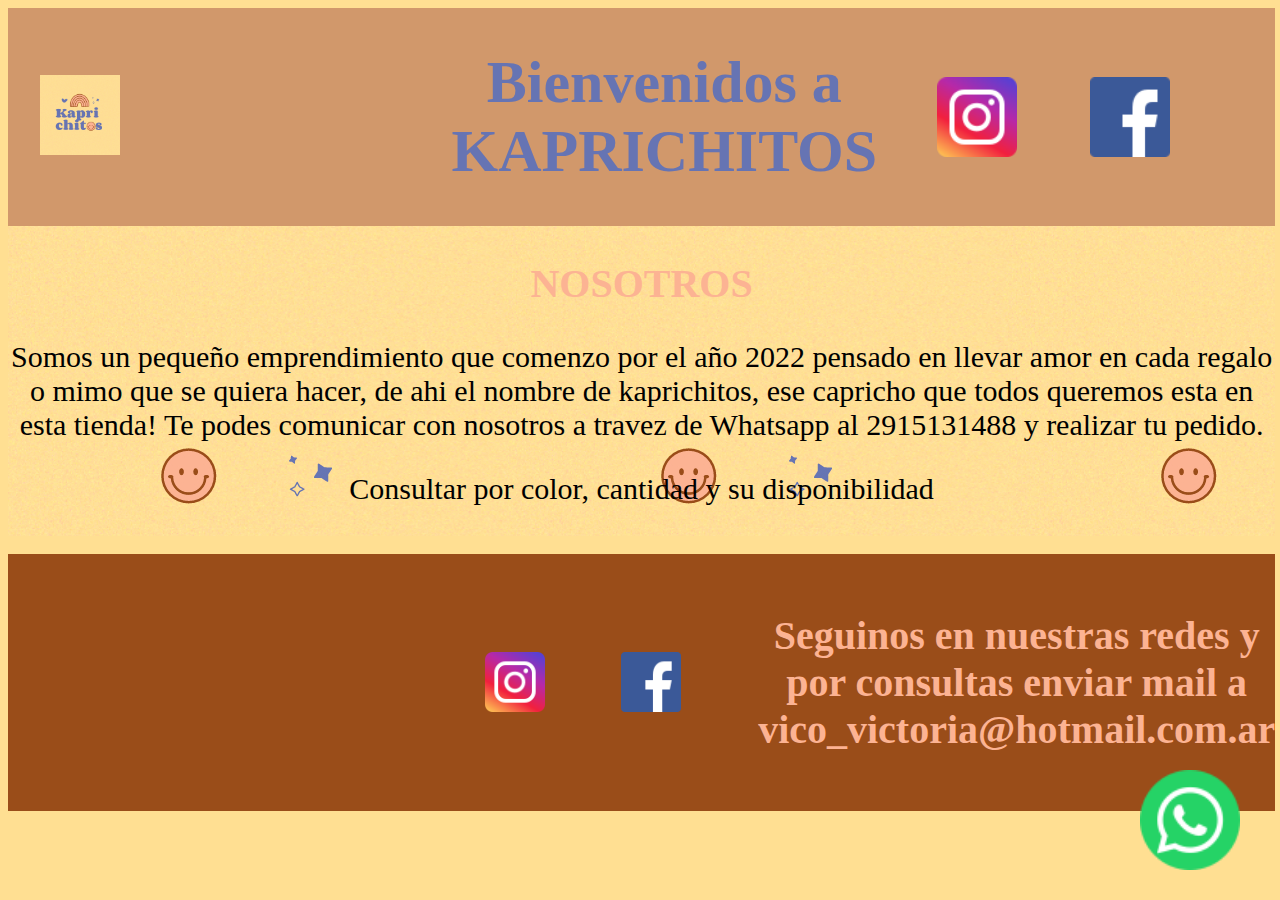
==== contacto.html @ 279fd095 "trabajo4" ====
<!DOCTYPE html>
<html lang="en" dir="ltr">
  <head>
    <meta charset="utf-8">
    <title>KAPRICHITOS
    </title>
    <link rel="stylesheet" href="./estilos.css">
  </head>

  <body>

  <header class="contenedorheader">
    <div>
      <img src="img/logo.jpg" alt="">
    </div>
    <div class="titulo">
      <h1 >Bienvenidos a KAPRICHITOS</h1>
    </div>
    <div class="redes">
      <a href=" https://instagram.com/kapri_chitoos?utm_source=qr&igshid=MzNlNGNkZWQ4Mg== "> <img class="logos" src="img/logoinsta.png" alt=""></a>
      <a href="https://www.facebook.com/profile.php?id=100090462520548"> <img class="logos" src="img/logoface.png" alt=""></a>
      </div>
  </header>

  <main class="contacto">
    <div>
     <h2 class="subtitulo">
      NOSOTROS
     </h2>
     <p>Somos un pequeño emprendimiento que comenzo por el año 2022 pensado en llevar amor en cada regalo o mimo que se quiera hacer, de ahi el nombre de kaprichitos, ese capricho que todos queremos esta en esta tienda! Te podes comunicar con nosotros a travez de Whatsapp al 2915131488 y realizar tu pedido.
    </p>
    <p>Consultar por color, cantidad y su disponibilidad</p>
    </div>
  </main>

  <br>
  <footer class="contenedorpie pie" >
    <div>
     <iframe src="https://www.google.com/maps/embed?pb=!1m18!1m12!1m3!1d3112.927969582564!2d-62.31878349999999!3d-38.7194627!2m3!1f0!2f0!3f0!3m2!1i1024!2i768!4f13.1!3m3!1m2!1s0x95edbb8709b7919f%3A0x32cf14080f380115!2sSgto.%20Mayor%20Iturra%202376%2C%20Bah%C3%ADa%20Blanca%2C%20Provincia%20de%20Buenos%20Aires!5e0!3m2!1ses-419!2sar!4v1698355724401!5m2!1ses-419!2sar" width="400" height="250" style="border:0;" allowfullscreen="" loading="lazy" referrerpolicy="no-referrer-when-downgrade"></iframe>
    </div>
    <div class="redes">
     <a href=" https://instagram.com/kapri_chitoos?utm_source=qr&igshid=MzNlNGNkZWQ4Mg== "> <img class="logos" src="img/logoinsta.png" alt=""></a>
     <a href="https://www.facebook.com/profile.php?id=100090462520548"> <img class="logos" src="img/logoface.png" alt=""></a>
    </div>
    <div>
      <h3 class="subtitulo">Seguinos en nuestras redes y por consultas enviar mail a vico_victoria@hotmail.com.ar</h3>
    </div>
  </footer>

<a href="https://l.facebook.com/l.php?u=https%3A%2F%2Fapi.whatsapp.com%2Fsend%3Fphone%3D%252B542915131486%26data%3DARDm4dkDXUofudj7kZmfdvc8OnzSB-vge2W6NoKCZic_NpWJgm_IfsGFrJKKC-seddlww_goYmE2v1cf_i53P_h1J76I7y8Vq_Sw6cW4PocpOwutjsdoO4NThd-mRa8ZZcoidax_tsrakkoyQMGsPYuhFQ%26source%3DFB_Page%26app%3Dfacebook%26entry_point%3Dpage_cta%26fbclid%3DIwAR17HOGCk6HnrVFR0YdQW8-72RafbaodumIBxPVMDK7GrLTOHHwHD33Tk98&h=AT0VWki-Xxz_AZhQzCE3BS17RDeqX_KzdrxizTSGH-d4zU9RA4K-hqaAaC0jwkddBsau9EwHkhJ0ZSyB87ucbfcyF7La8bAh5B7tMgExgA1KlhYnxvdCbJVLFN_6ChSBlk6Uwcgzp3KDzOV5jFLbtw"><img class="logoflotante" src="img/logowp.png" alt=""></a>
</body>
</html>
---- estilos.css ----
@import url('https://fonts.googleapis.com/css2?family=Agbalumo&display=swap');

html{
  width: 99%;
}
body{
  background-color: #FFDF92;
  border:#9A4D19 ;
  width: 100%;
}

/* encabezado  */
.contenedorheader{
  display: flex;
  flex-direction: row;
  justify-content: space-evenly;
  width: 100%;
  height: auto;
  background-color: #d1986b;
  align-items: center;
}
.contenedorheader div{
  width: 30%;
  align-items: center;
}
.contenedorheader img {
  width: 80px;
  height: 80px;
}
.titulo {
  display: flex;
  flex-direction: row;
  color: #6674B3;
  font-style: century gothic;
  font-size: 30px;
  text-align: center;
}
.subtitulo {
  color: #FCB393;
  font-style: century gothic;
  font-size: 40px;
  text-align: center;
}

/* navegador  */
.contenedornav{
  border: 1px solid #9A4D19;
  background-color: #FCB393;
  height: auto;
  padding-bottom: 5px;
  width: 100%;
  display: flex;
  align-items: center;
  justify-content: space-around;
  flex-direction: row;
  box-sizing: border-box;
  list-style: none;
}
.prov{
  height: auto;
  width: 25%;
  display: flex;
  flex-direction: column;
  align-items: center; 
  color: #9A4D19;
  border-left: black;
}
.prov a p{
  font-family: "Agbalumo" ; 
  font-size: 30px;
  color: #6674B3;
}

/* main  */
section{
  width: 98%;
  display: flex;
  flex-direction: row;
  justify-content: space-around;
}
main{
  height: auto;
  display: flex;
  background-color: white;
  height: auto;
  width: 65%;
}
.img {
  background-color: #d1986b;
  padding: 25px;
}
.img img{
  height: 150px;
  width: 150px;
  flex-direction: row;
  justify-content: space-evenly;
}
.logos{
    height: 60px;
    width: 60px;
    display: block;
    justify-content: space-between;
    justify-content: center;
}
ol li {
  color: black;
  font-size: 30px;
  text-align: center;
}
ul li {
  color: black;
  text-align: center;
  font-size: 30px;
}
.main p{
  font-size: 30px;
  color: black;
}

/* aside  */
.costado{
  background-color: #FCB393;
  width: 30%;
  height: auto;
}
.contenedorvideo{
  height: auto;
    width: 90%;
}
.video {
  border: 1px solid black;
  height: auto;
    width: 100%;
    margin-top: 40px;
    margin-left: 20px;
}
.costado h2 {
  color:#6674B3;
  font-size: 40px;
}
.costado p {
  font-size: 30px;
  text-align: center;
  color: #9A4D19;
}

/* pie de pagina  */
.contenedorpie{
  flex-wrap: nowrap;
  width: 100%;
  display: flex;
  flex-direction: row;
  justify-content: space-evenly;
  align-items: center;
}
.pie {
  background-color: #9A4D19;
  font-style: century gothic;
  font-size: 30px;
  width: 100%;
  height: auto;
  justify-content: center;
  display: flex;
  align-items: center;
}
.logoflotante{
  width: 100px;
  height: 100px;
  bottom: 30px;
  position: fixed;
  right: 40px;
  background-image: none;
  color: green;
}
.redes { 
  flex-wrap: nowrap;
  width: 100%;
  display: flex;
  flex-direction: row;
  justify-content: space-evenly;
  align-items: center;
}

/* contacto  */
.contacto  {
  background-image: url(img/fondo.jpeg) ;
  width: 100%;
  height: auto;
  text-align: center;
}
.contacto p{
  font-size: 30px;
}
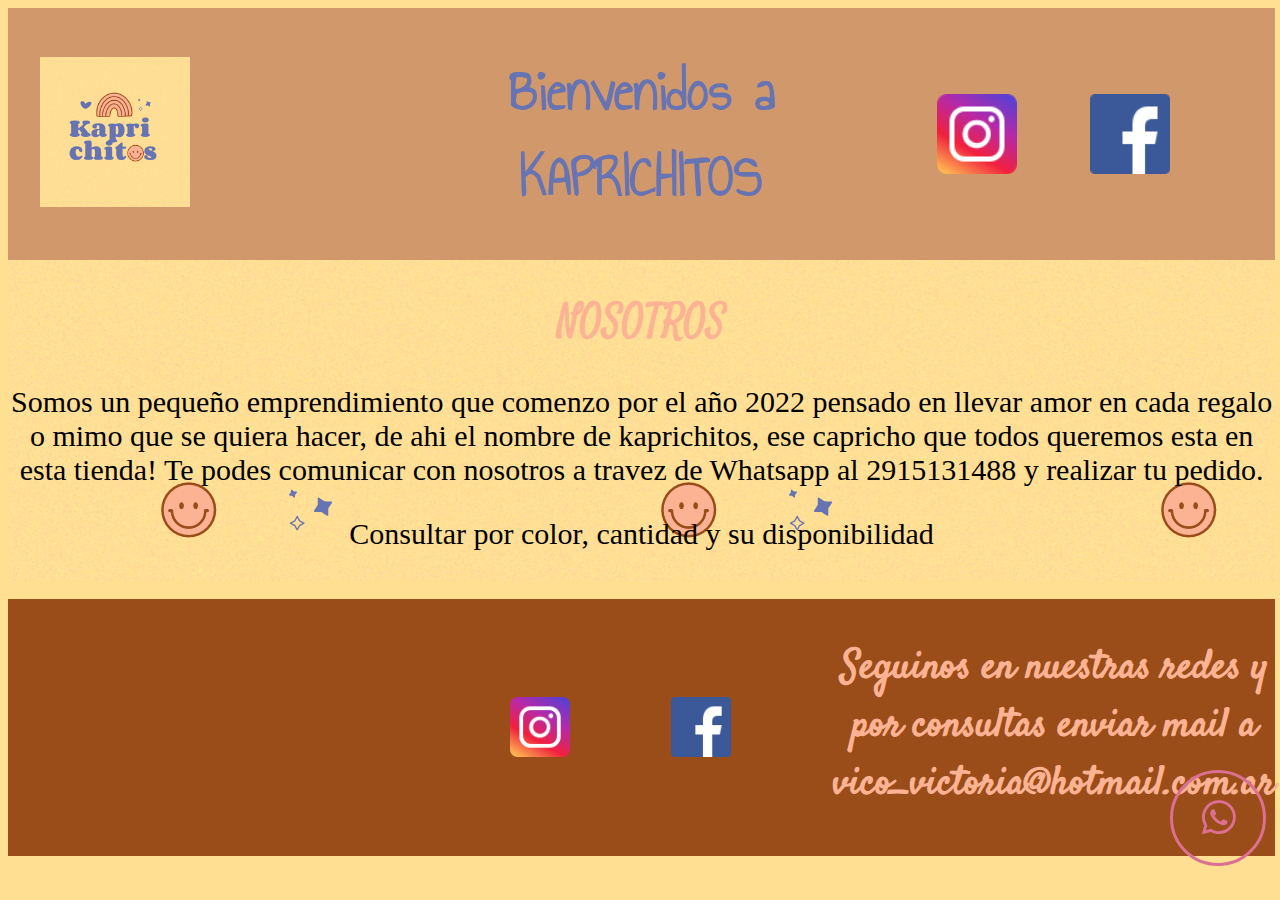
==== commit 070b2535: "arreglo boton wp" ====
--- a/contacto.html
+++ b/contacto.html
@@ -4,6 +4,7 @@
     <meta charset="utf-8">
     <title>KAPRICHITOS
     </title>
+    <link href='https://unpkg.com/boxicons@2.1.4/css/boxicons.min.css' rel='stylesheet'>
     <link rel="stylesheet" href="./estilos.css">
   </head>
 
@@ -11,7 +12,7 @@
 
   <header class="contenedorheader">
     <div>
-      <img src="img/logo.jpg" alt="">
+      <img class="logo" src="img/logo.jpg" alt="">
     </div>
     <div class="titulo">
       <h1 >Bienvenidos a KAPRICHITOS</h1>
@@ -46,7 +47,10 @@
       <h3 class="subtitulo">Seguinos en nuestras redes y por consultas enviar mail a vico_victoria@hotmail.com.ar</h3>
     </div>
   </footer>
-
-<a href="https://l.facebook.com/l.php?u=https%3A%2F%2Fapi.whatsapp.com%2Fsend%3Fphone%3D%252B542915131486%26data%3DARDm4dkDXUofudj7kZmfdvc8OnzSB-vge2W6NoKCZic_NpWJgm_IfsGFrJKKC-seddlww_goYmE2v1cf_i53P_h1J76I7y8Vq_Sw6cW4PocpOwutjsdoO4NThd-mRa8ZZcoidax_tsrakkoyQMGsPYuhFQ%26source%3DFB_Page%26app%3Dfacebook%26entry_point%3Dpage_cta%26fbclid%3DIwAR17HOGCk6HnrVFR0YdQW8-72RafbaodumIBxPVMDK7GrLTOHHwHD33Tk98&h=AT0VWki-Xxz_AZhQzCE3BS17RDeqX_KzdrxizTSGH-d4zU9RA4K-hqaAaC0jwkddBsau9EwHkhJ0ZSyB87ucbfcyF7La8bAh5B7tMgExgA1KlhYnxvdCbJVLFN_6ChSBlk6Uwcgzp3KDzOV5jFLbtw"><img class="logoflotante" src="img/logowp.png" alt=""></a>
+  <div class="logoflotante">
+    <a href="https://wa.me/+5492915131486" class="social-media-icon">
+      <i class='bx bxl-whatsapp' ></i>
+    </a>
+  </div>
 </body>
 </html>--- a/estilos.css
+++ b/estilos.css
@@ -1,4 +1,4 @@
-  @import url('https://fonts.googleapis.com/css2?family=Agbalumo&display=swap');
+@import url('https://fonts.googleapis.com/css2?family=Agbalumo&family=Annie+Use+Your+Telescope&family=Satisfy&display=swap');
 
 html{
   width: 99%;
@@ -23,21 +23,29 @@
   width: 30%;
   align-items: center;
 }
-.contenedorheader img {
+.contenedorheader .redes img {
   width: 80px;
   height: 80px;
 }
+.contenedorheader .redes img:hover {
+    width: 85px;
+    height: 85px;
+  }
+.logo{
+    width: 150px;
+    height: 150px;
+}
 .titulo {
   display: flex;
   flex-direction: row;
   color: #6674B3;
-  font-style: century gothic;
-  font-size: 30px;
-  text-align: center;
+  font-size: 30px;
+  text-align: center;
+  font-family: "Annie Use Your Telescope";
 }
 .subtitulo {
   color: #FCB393;
-  font-style: century gothic;
+  font-family: "Satisfy";
   font-size: 40px;
   text-align: center;
 }
@@ -56,45 +64,35 @@
   box-sizing: border-box;
   list-style: none;
 }
-.prov{
-  height: auto;
-  width: 25%;
-  display: flex;
-  flex-direction: column;
-  align-items: center; 
-  color: #9A4D19;
-  border-left: black;
-}
-.prov a p{
-  font-family: "Agbalumo" ; 
-  font-size: 30px;
-  color: #6674B3;
-}
-
-/* main  */
-section{
-  width: 98%;
-  display: flex;
-  flex-direction: row;
-  justify-content: space-around;
-}
-main{
-  height: auto;
-  display: flex;
-  background-color: white;
-  height: auto;
-  width: 65%;
-}
-.img {
-  background-color: #d1986b;
-  padding: 25px;
-}
-.img img{
-  height: 150px;
-  width: 150px;
-  flex-direction: row;
-  justify-content: space-evenly;
-}
+.prov {
+    width: 25%;
+    display: flex;
+    flex-direction: column;
+    align-items: center;
+    color: #9A4D19;
+    position: relative;
+  }
+  .prov:not(:first-child)::before {
+    content: "";
+    width: 3px;
+    height: 60%; 
+    background-color: #000; 
+    position: absolute;
+    top: 20%; 
+    left: 0;
+  }
+
+  .prov a p {
+    font-family: "Agbalumo";
+    font-size: 25px;
+    color: #9A4D19;
+  }
+  
+  .prov:hover {
+    font-size: 30px;
+    background-color: #6674B3;
+    text-align: center;
+  }
 .logos{
     height: 60px;
     width: 60px;
@@ -102,6 +100,31 @@
     justify-content: space-between;
     justify-content: center;
 }
+
+/* main  */
+section{
+  width: 98%;
+  display: flex;
+  flex-direction: row;
+  justify-content: space-around;
+}
+main{
+  height: auto;
+  display: flex;
+  background-color: white;
+  height: auto;
+  width: 65%;
+}
+.img {
+  background-color: #d1986b;
+  padding: 25px;
+}
+.img img{
+  height: 150px;
+  width: 150px;
+  flex-direction: row;
+  justify-content: space-evenly;
+}
 ol li {
   color: black;
   font-size: 30px;
@@ -137,6 +160,7 @@
 .costado h2 {
   color:#6674B3;
   font-size: 40px;
+  font-family: "Satisfy";
 }
 .costado p {
   font-size: 30px;
@@ -164,14 +188,107 @@
   align-items: center;
 }
 .logoflotante{
+  color: green;
   width: 100px;
   height: 100px;
   bottom: 30px;
   position: fixed;
   right: 40px;
-  background-image: none;
+  background: none;
+}
+.logoflotante img:hover{
+  color:palevioletred;
+}
+.social-media-icon {
+  display: inline-block;
+  margin: 0px;
+  margin-left: 30px;
+  width: 90px;
+  height: 90px;
+  border: 3px solid palevioletred;
+  border-radius: 50%;
+  text-align: center;
+  color: palevioletred;
+  padding: 0px 0px;
+}
+
+.social-media-icon:hover {
+  background-color: black;
+  color: white;
+}
+
+.social-media-icon i {
+  line-height: 90px;
+  font-size: 45px;
+  }
+/*
+.logoflotante img{
+  position: relative;
+  left: 0;
+  transition: opacity 1.5s ease-in-out;
+}
+.logoflotante:hover img:first-child{
+  opacity: 0;
+}
+.logoflotante:hover img:last-child{
+  opacity: 1;
+}
+.logoflotante img {
+position: absolute;
+transition: opocity 1.5s ease-in-out;
+opacity: 0;
+  }
+.logoflotante img:last-child{
+    opacity: 1;
+}
+
+.logoflotante {
+  position: relative;
+  width: 200px; 
+  height: 200px; 
+  overflow: hidden;
+}
+
+.imagen {
+  position: absolute;
+  top: 0;
+  left: 0;
+  width: 100%;
+  height: 100%;
+  opacity: 1;
+  transition: opacity 1.5s ease-in-out;
+}
+
+.imagen.hover {
+  opacity: 0;
+}
+.imagen-container:hover .imagen.hover {
+  opacity: 1;
+.logoflotante {
+  position: fixed;
+  bottom: 20px; 
+  right: 20px;
+}
+.imagen {
+  position: absolute;
+  width: 100px;
+  height: 100px;
+  opacity: 1;
+  transition: opacity 1.5s ease-in-out;
+}
+
+.imagen2 {
+  opacity: 0;
+}
+.logoflotante:hover .imagen1 {
+  color: palevioletred;
+  opacity: 0;
+}
+.logoflotante:hover .imagen2 {
+  opacity: 1;
   color: green;
 }
+*/
 .redes { 
   flex-wrap: nowrap;
   width: 100%;
@@ -179,6 +296,10 @@
   flex-direction: row;
   justify-content: space-evenly;
   align-items: center;
+}
+.redes :hover{
+   width: 12vh;
+   height: 12vb;
 }
 
 /* contacto  */
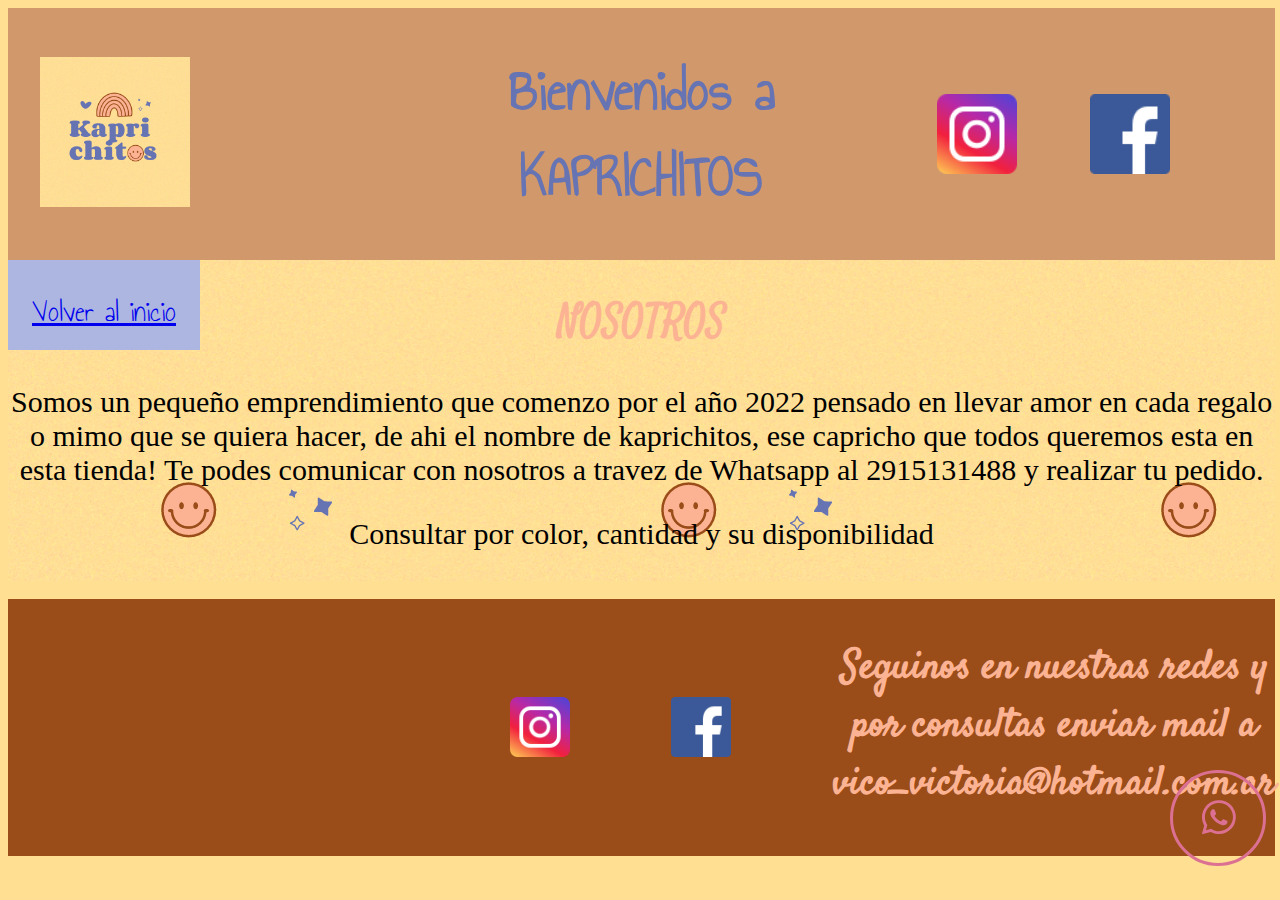
==== commit 5d655aa7: "modificacion contacto" ====
--- a/contacto.html
+++ b/contacto.html
@@ -25,6 +25,11 @@
 
   <main class="contacto">
     <div>
+    <div class="backinicio">
+      <a href= index.html class="">
+        <p>Volver al inicio</p>
+      </a>
+    </div>
      <h2 class="subtitulo">
       NOSOTROS
      </h2>
--- a/estilos.css
+++ b/estilos.css
@@ -211,84 +211,15 @@
   color: palevioletred;
   padding: 0px 0px;
 }
-
 .social-media-icon:hover {
   background-color: black;
   color: white;
 }
-
 .social-media-icon i {
   line-height: 90px;
   font-size: 45px;
-  }
-/*
-.logoflotante img{
-  position: relative;
-  left: 0;
-  transition: opacity 1.5s ease-in-out;
-}
-.logoflotante:hover img:first-child{
-  opacity: 0;
-}
-.logoflotante:hover img:last-child{
-  opacity: 1;
-}
-.logoflotante img {
-position: absolute;
-transition: opocity 1.5s ease-in-out;
-opacity: 0;
-  }
-.logoflotante img:last-child{
-    opacity: 1;
-}
-
-.logoflotante {
-  position: relative;
-  width: 200px; 
-  height: 200px; 
-  overflow: hidden;
-}
-
-.imagen {
-  position: absolute;
-  top: 0;
-  left: 0;
-  width: 100%;
-  height: 100%;
-  opacity: 1;
-  transition: opacity 1.5s ease-in-out;
-}
-
-.imagen.hover {
-  opacity: 0;
-}
-.imagen-container:hover .imagen.hover {
-  opacity: 1;
-.logoflotante {
-  position: fixed;
-  bottom: 20px; 
-  right: 20px;
-}
-.imagen {
-  position: absolute;
-  width: 100px;
-  height: 100px;
-  opacity: 1;
-  transition: opacity 1.5s ease-in-out;
-}
-
-.imagen2 {
-  opacity: 0;
-}
-.logoflotante:hover .imagen1 {
-  color: palevioletred;
-  opacity: 0;
-}
-.logoflotante:hover .imagen2 {
-  opacity: 1;
-  color: green;
-}
-*/
+}
+
 .redes { 
   flex-wrap: nowrap;
   width: 100%;
@@ -309,6 +240,21 @@
   height: auto;
   text-align: center;
 }
+.backinicio{
+  background-color: #acb6e0;
+  font-family: "Annie Use Your Telescope";
+  text-align: center;  
+  height: 10%;
+  width: 15%;
+  position: absolute;
+}
+.backinicio:hover{
+  background-color: white;
+  text-align: center;
+  align-items: center;
+  height: 9%;
+  width: 14%;
+}
 .contacto p{
   font-size: 30px;
 }
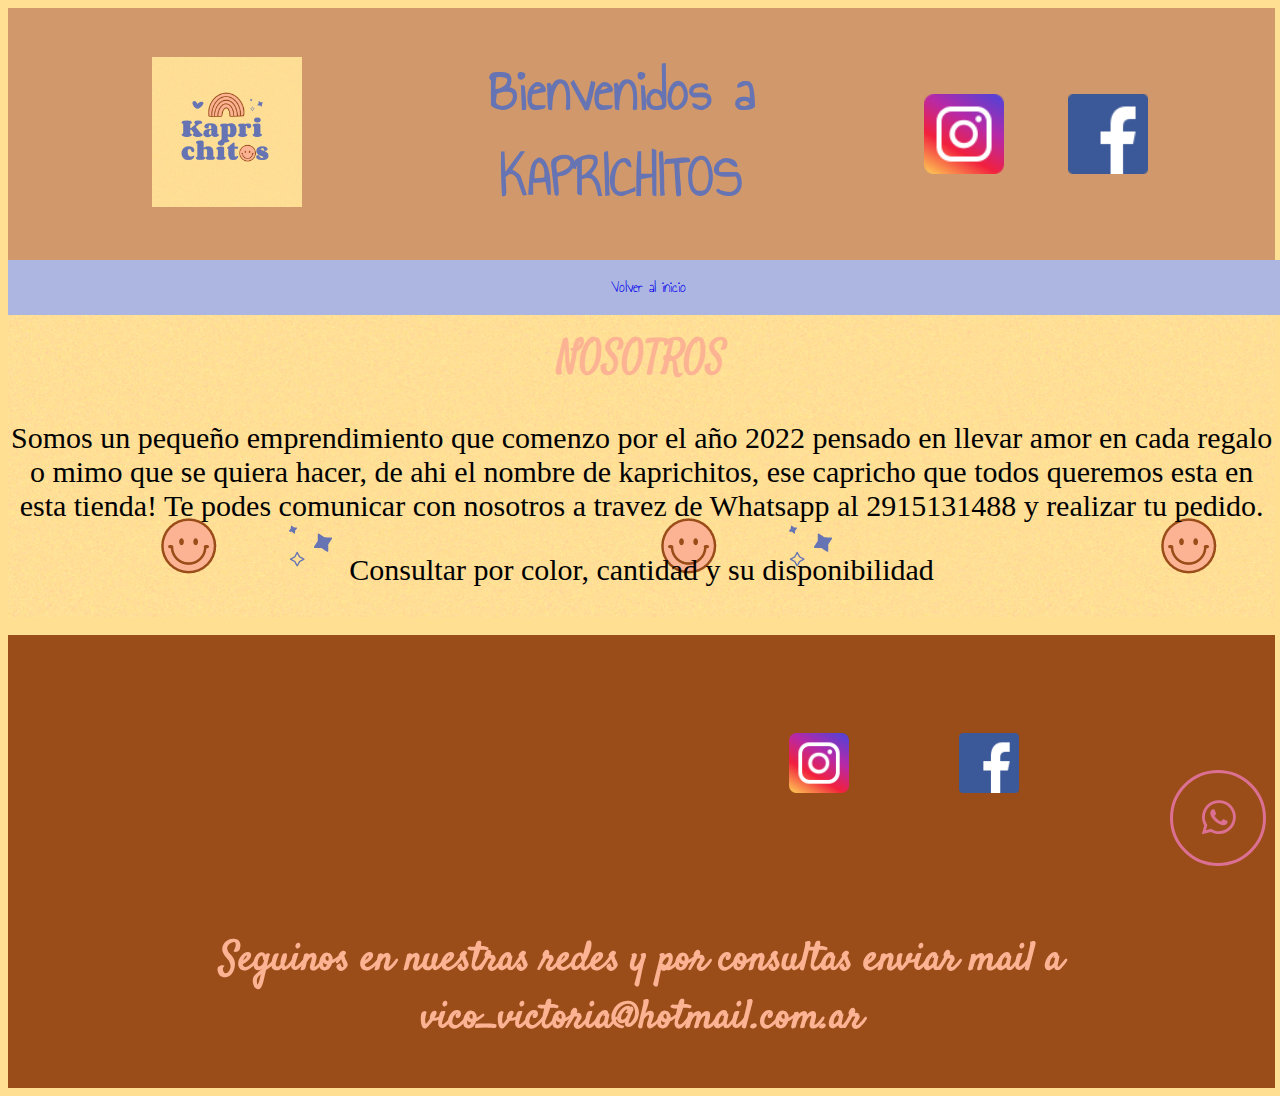
==== commit 41ed3742: "trabajo practico 6" ====
--- a/contacto.html
+++ b/contacto.html
@@ -22,14 +22,15 @@
       <a href="https://www.facebook.com/profile.php?id=100090462520548"> <img class="logos" src="img/logoface.png" alt=""></a>
       </div>
   </header>
-
+  <div class="backinicio">
+    <a href= index.html class="">
+      <p>Volver al inicio</p>
+    </a>
+  </div>
+  <br>
+  <br>
   <main class="contacto">
     <div>
-    <div class="backinicio">
-      <a href= index.html class="">
-        <p>Volver al inicio</p>
-      </a>
-    </div>
      <h2 class="subtitulo">
       NOSOTROS
      </h2>
--- a/estilos.css
+++ b/estilos.css
@@ -8,19 +8,23 @@
   border:#9A4D19 ;
   width: 100%;
 }
+a{
+  text-decoration: none;
+}
 
 /* encabezado  */
 .contenedorheader{
   display: flex;
-  flex-direction: row;
+  flex-wrap: wrap;
   justify-content: space-evenly;
   width: 100%;
   height: auto;
   background-color: #d1986b;
   align-items: center;
+  text-align: center;
 }
 .contenedorheader div{
-  width: 30%;
+  width: 350px;
   align-items: center;
 }
 .contenedorheader .redes img {
@@ -61,13 +65,16 @@
   align-items: center;
   justify-content: space-around;
   flex-direction: row;
+  flex-wrap: wrap;
   box-sizing: border-box;
   list-style: none;
 }
 .prov {
-    width: 25%;
-    display: flex;
+    width: 350px;
+    display: flex;
+    justify-content: center;
     flex-direction: column;
+    flex-wrap: wrap;
     align-items: center;
     color: #9A4D19;
     position: relative;
@@ -86,6 +93,7 @@
     font-family: "Agbalumo";
     font-size: 25px;
     color: #9A4D19;
+    text-align: center;
   }
   
   .prov:hover {
@@ -107,13 +115,14 @@
   display: flex;
   flex-direction: row;
   justify-content: space-around;
+  flex-wrap: wrap;
 }
 main{
   height: auto;
   display: flex;
   background-color: white;
   height: auto;
-  width: 65%;
+  width: 950px;
 }
 .img {
   background-color: #d1986b;
@@ -143,7 +152,7 @@
 /* aside  */
 .costado{
   background-color: #FCB393;
-  width: 30%;
+  width: 350px;
   height: auto;
 }
 .contenedorvideo{
@@ -167,25 +176,22 @@
   text-align: center;
   color: #9A4D19;
 }
+.elementocelu{
+  display: none;
+}
 
 /* pie de pagina  */
 .contenedorpie{
-  flex-wrap: nowrap;
-  width: 100%;
+  flex-wrap: wrap;
+  width: 100%;
+  height: auto;
   display: flex;
   flex-direction: row;
   justify-content: space-evenly;
   align-items: center;
-}
-.pie {
   background-color: #9A4D19;
   font-style: century gothic;
   font-size: 30px;
-  width: 100%;
-  height: auto;
-  justify-content: center;
-  display: flex;
-  align-items: center;
 }
 .logoflotante{
   color: green;
@@ -219,14 +225,34 @@
   line-height: 90px;
   font-size: 45px;
 }
-
+.mapa{
+  width: 450px;
+  height: auto;
+  display: flex;
+  justify-content: center;
+  align-items: center;
+  padding: 20px;
+}
+.pie .m{
+  width: 300px; 
+  height: 187px;
+  justify-content: center;
+  align-items: center;
+}
+.subpie{
+  width: 450px;
+  height: auto;
+  justify-content: center;
+  align-items: center;
+}
 .redes { 
-  flex-wrap: nowrap;
-  width: 100%;
+  flex-wrap: wrap;
+  width: 450px;
   display: flex;
   flex-direction: row;
   justify-content: space-evenly;
   align-items: center;
+  padding: 20px;
 }
 .redes :hover{
    width: 12vh;
@@ -244,17 +270,69 @@
   background-color: #acb6e0;
   font-family: "Annie Use Your Telescope";
   text-align: center;  
-  height: 10%;
-  width: 15%;
+  height: auto;
+  width: 100%;
   position: absolute;
 }
 .backinicio:hover{
   background-color: white;
   text-align: center;
   align-items: center;
-  height: 9%;
-  width: 14%;
 }
 .contacto p{
   font-size: 30px;
 }
+@media screen and (max-width:800px) {
+  section{
+    width: 100%;
+    display: flex;
+    flex-wrap: wrap;
+  }
+  main{
+    width: 780px;
+    display: flex;
+    flex-wrap: wrap;
+  }
+  .costado {
+    width: 780px;
+    background-color: #FCB393 380px;
+    display: flex;
+    flex-wrap: wrap;
+  }
+  .pie {
+    width: 790px;
+    display: flex;
+    flex-wrap: wrap;
+  }
+}
+
+@media screen and (max-width:400px) {
+  section{
+    width: 100%;
+    display: flex;
+    flex-wrap: wrap;
+  }
+  main{
+    width: 380px;
+    display: flex;
+    flex-wrap: wrap;
+  }
+  .costado {
+    width: 380px;
+    background-color: #FCB393 380px;
+    display: flex;
+    flex-wrap: wrap;
+  }
+  .pie {
+    width: 390px;
+    display: flex;
+    flex-wrap: wrap;
+  }
+  .subpie .subtitulo{
+    width: 350px;
+    font-size: 25px;
+  }
+  .elementocelu{
+    display: block;
+  }
+}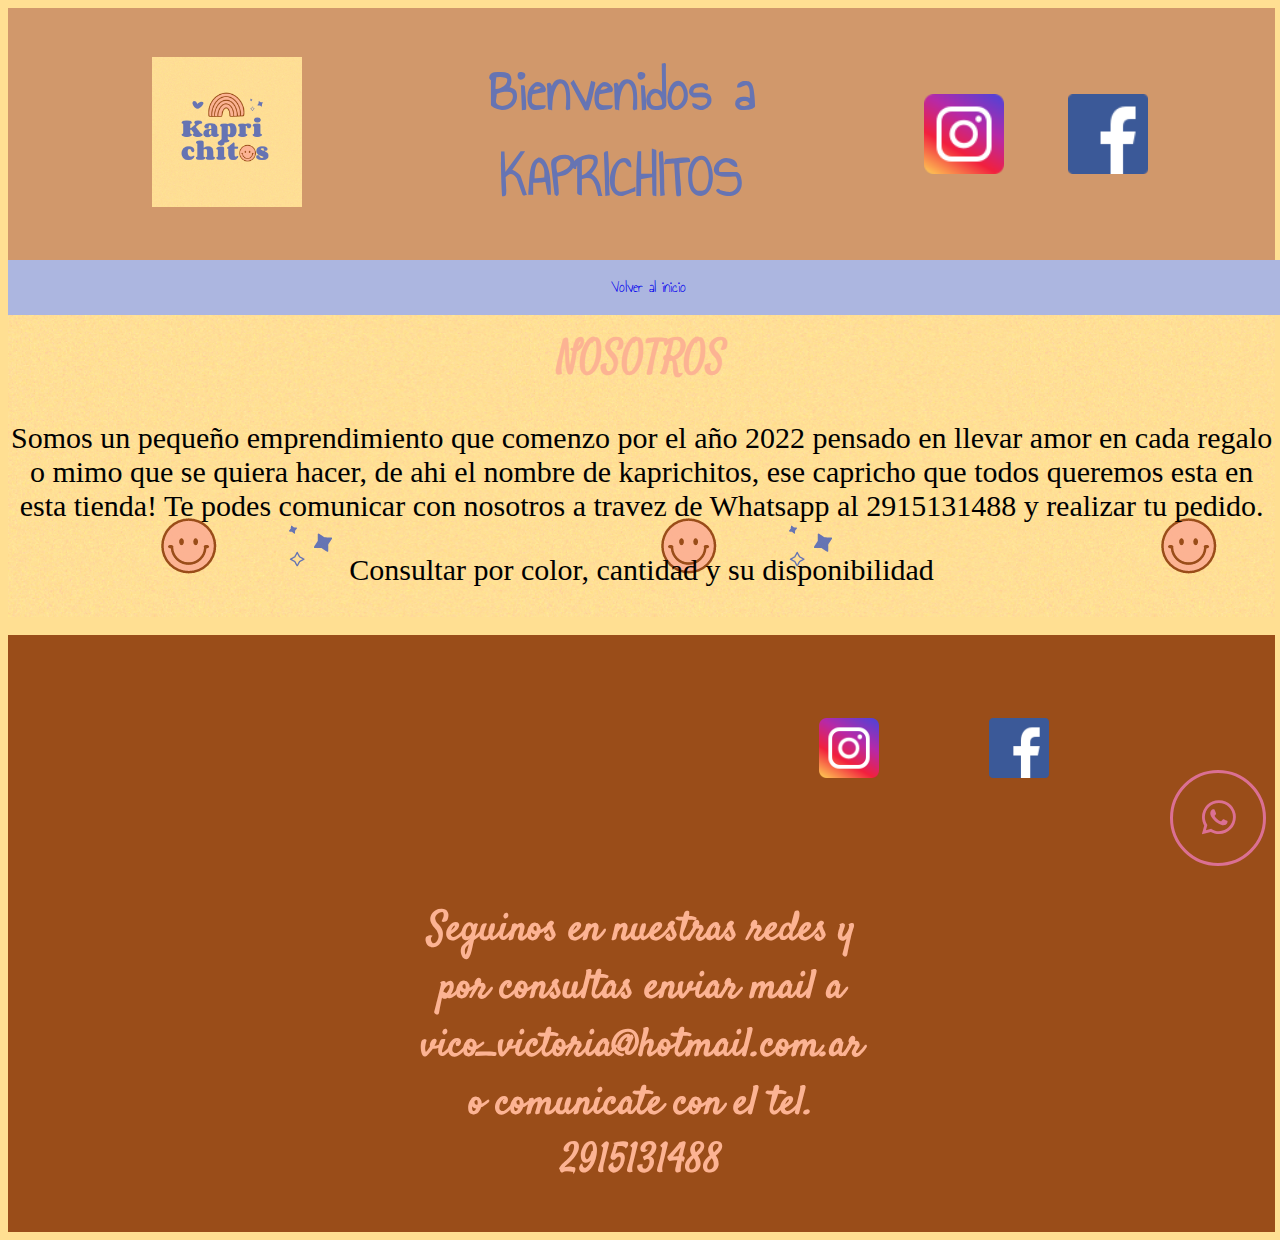
==== commit 6be2e78b: "modificacion contacto" ====
--- a/contacto.html
+++ b/contacto.html
@@ -42,17 +42,18 @@
 
   <br>
   <footer class="contenedorpie pie" >
-    <div>
-     <iframe src="https://www.google.com/maps/embed?pb=!1m18!1m12!1m3!1d3112.927969582564!2d-62.31878349999999!3d-38.7194627!2m3!1f0!2f0!3f0!3m2!1i1024!2i768!4f13.1!3m3!1m2!1s0x95edbb8709b7919f%3A0x32cf14080f380115!2sSgto.%20Mayor%20Iturra%202376%2C%20Bah%C3%ADa%20Blanca%2C%20Provincia%20de%20Buenos%20Aires!5e0!3m2!1ses-419!2sar!4v1698355724401!5m2!1ses-419!2sar" width="400" height="250" style="border:0;" allowfullscreen="" loading="lazy" referrerpolicy="no-referrer-when-downgrade"></iframe>
+    <div class="mapa">
+     <iframe class="m" src="https://www.google.com/maps/embed?pb=!1m18!1m12!1m3!1d3112.927969582564!2d-62.31878349999999!3d-38.7194627!2m3!1f0!2f0!3f0!3m2!1i1024!2i768!4f13.1!3m3!1m2!1s0x95edbb8709b7919f%3A0x32cf14080f380115!2sSgto.%20Mayor%20Iturra%202376%2C%20Bah%C3%ADa%20Blanca%2C%20Provincia%20de%20Buenos%20Aires!5e0!3m2!1ses-419!2sar!4v1698355724401!5m2!1ses-419!2sar" style="border:0;" allowfullscreen="" loading="lazy" referrerpolicy="no-referrer-when-downgrade"></iframe>
     </div>
     <div class="redes">
      <a href=" https://instagram.com/kapri_chitoos?utm_source=qr&igshid=MzNlNGNkZWQ4Mg== "> <img class="logos" src="img/logoinsta.png" alt=""></a>
      <a href="https://www.facebook.com/profile.php?id=100090462520548"> <img class="logos" src="img/logoface.png" alt=""></a>
     </div>
-    <div>
-      <h3 class="subtitulo">Seguinos en nuestras redes y por consultas enviar mail a vico_victoria@hotmail.com.ar</h3>
+    <div class="subpie">
+      <h3 class="subtitulo">Seguinos en nuestras redes y por consultas enviar mail a vico_victoria@hotmail.com.ar o comunicate con el tel. 2915131488</h3>
     </div>
   </footer>
+
   <div class="logoflotante">
     <a href="https://wa.me/+5492915131486" class="social-media-icon">
       <i class='bx bxl-whatsapp' ></i>
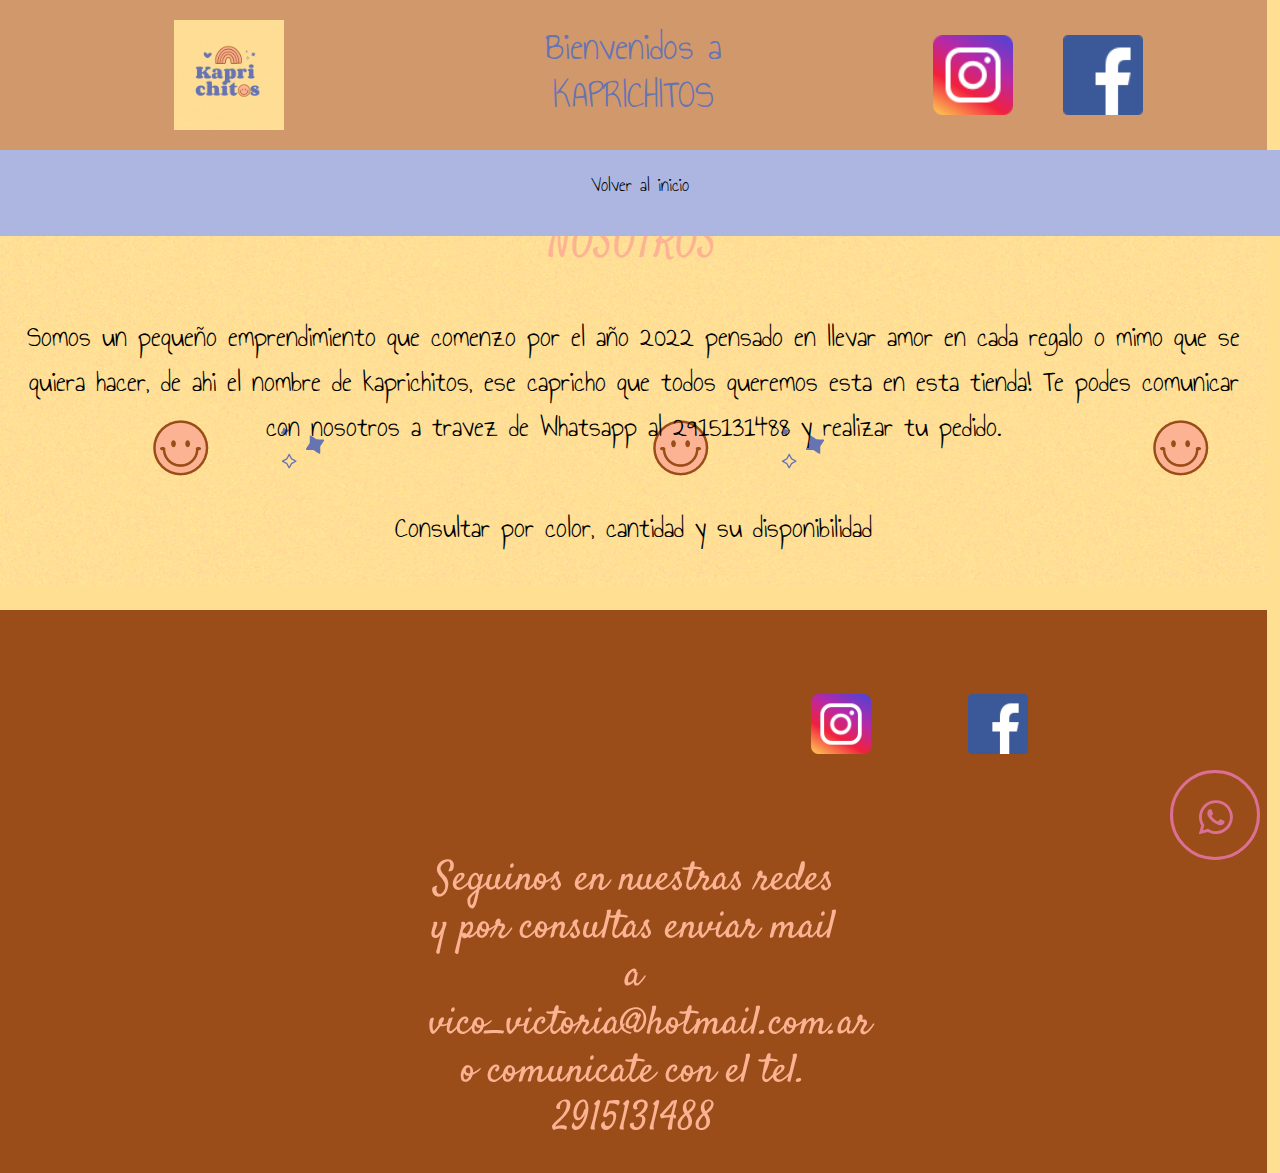
==== commit cc0be526: "trabajo practico 7" ====
--- a/contacto.html
+++ b/contacto.html
@@ -5,11 +5,11 @@
     <title>KAPRICHITOS
     </title>
     <link href='https://unpkg.com/boxicons@2.1.4/css/boxicons.min.css' rel='stylesheet'>
+    <link rel="stylesheet" href="https://cdn.jsdelivr.net/npm/bootstrap@5.3.2/dist/css/bootstrap.min.css">
     <link rel="stylesheet" href="./estilos.css">
   </head>
 
   <body>
-
   <header class="contenedorheader">
     <div>
       <img class="logo" src="img/logo.jpg" alt="">
@@ -39,7 +39,6 @@
     <p>Consultar por color, cantidad y su disponibilidad</p>
     </div>
   </main>
-
   <br>
   <footer class="contenedorpie pie" >
     <div class="mapa">
@@ -59,5 +58,6 @@
       <i class='bx bxl-whatsapp' ></i>
     </a>
   </div>
+  <script src="https://cdn.jsdelivr.net/npm/bootstrap@5.3.2/dist/js/bootstrap.bundle.min.js"></script>
 </body>
 </html>--- a/estilos.css
+++ b/estilos.css
@@ -38,6 +38,7 @@
 .logo{
     width: 150px;
     height: 150px;
+    padding: 20px;
 }
 .titulo {
   display: flex;
@@ -52,10 +53,12 @@
   font-family: "Satisfy";
   font-size: 40px;
   text-align: center;
+  padding: 20px;
 }
 
 /* navegador  */
 .contenedornav{
+  padding: 20px;
   border: 1px solid #9A4D19;
   background-color: #FCB393;
   height: auto;
@@ -90,7 +93,7 @@
   }
 
   .prov a p {
-    font-family: "Agbalumo";
+    font-family: "Satisfy";
     font-size: 25px;
     color: #9A4D19;
     text-align: center;
@@ -108,7 +111,12 @@
     justify-content: space-between;
     justify-content: center;
 }
-
+p{
+  font-family: "Annie Use Your Telescope";
+  font-size: 20px;
+  padding: 20px;
+  color: #000;
+}
 /* main  */
 section{
   width: 98%;
@@ -135,11 +143,13 @@
   justify-content: space-evenly;
 }
 ol li {
+  font-family: "Annie Use Your Telescope";
   color: black;
   font-size: 30px;
   text-align: center;
 }
 ul li {
+  font-family: "Annie Use Your Telescope";
   color: black;
   text-align: center;
   font-size: 30px;
@@ -178,6 +188,20 @@
 }
 .elementocelu{
   display: none;
+}
+
+/*cards*/
+.titulocard{
+  color: white;
+  font-family: "Satisfy";
+  font-size: 40px;
+  text-align: center;
+  padding: 20px;
+}
+.cardtext{
+  text-align: center;
+  color: #FFDF92;
+  font-size: 25px;
 }
 
 /* pie de pagina  */
